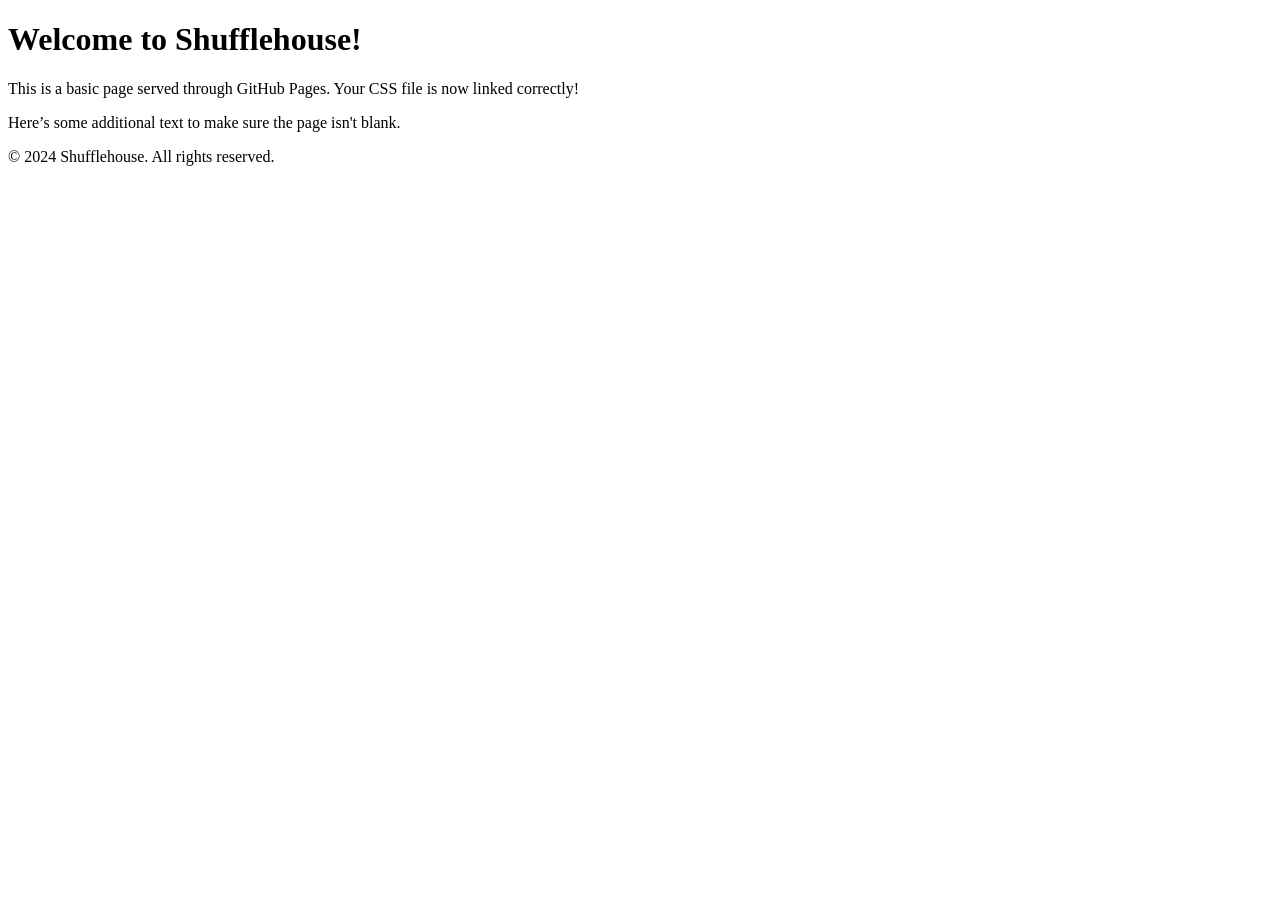
==== index.html @ 4d3399d1 "Update index.html" ====
<!DOCTYPE html>
<html lang="en">
<head>
  <meta charset="UTF-8"> 
  <meta name="viewport" content="width=device-width, initial-scale=1.0">
  <title>Shufflehouse</title>
  <link rel="stylesheet" href="style.css">
</head>
<body>
  <header>
    <h1>Welcome to Shufflehouse!</h1>
  </header>

  <main>
    <p>This is a basic page served through GitHub Pages. Your CSS file is now linked correctly!</p>
    <p>Here’s some additional text to make sure the page isn't blank.</p>
  </main>

  <footer>
    <p>&copy; 2024 Shufflehouse. All rights reserved.</p>
  </footer>
</body>
</html>
---- style.css ----
/* Back Button */
.primaryColor.pl-0.nav-link {
    color: black;
}

/* Login Button */
.btn.btn-outline-primary.my-2.my-sm-0.primaryColor {
    border-color: black;
    color: black;
    background-color: #ffe652;
}
.btn.btn-outline-primary.my-2.my-sm-0.primaryColor:hover {
    border-color: black;
    color: black;
    background-color: white;
}

/* Sign Up Button */
.btn.btn-primary.primaryColor {
    border-color: black;
}
.btn.btn-primary.primaryColor:hover {
    border-color: black:
    color: black!important;
}

/* View Details Buttonn */
.primaryColor.m-0.p-0.btn.btn-link {
    color: black;
}
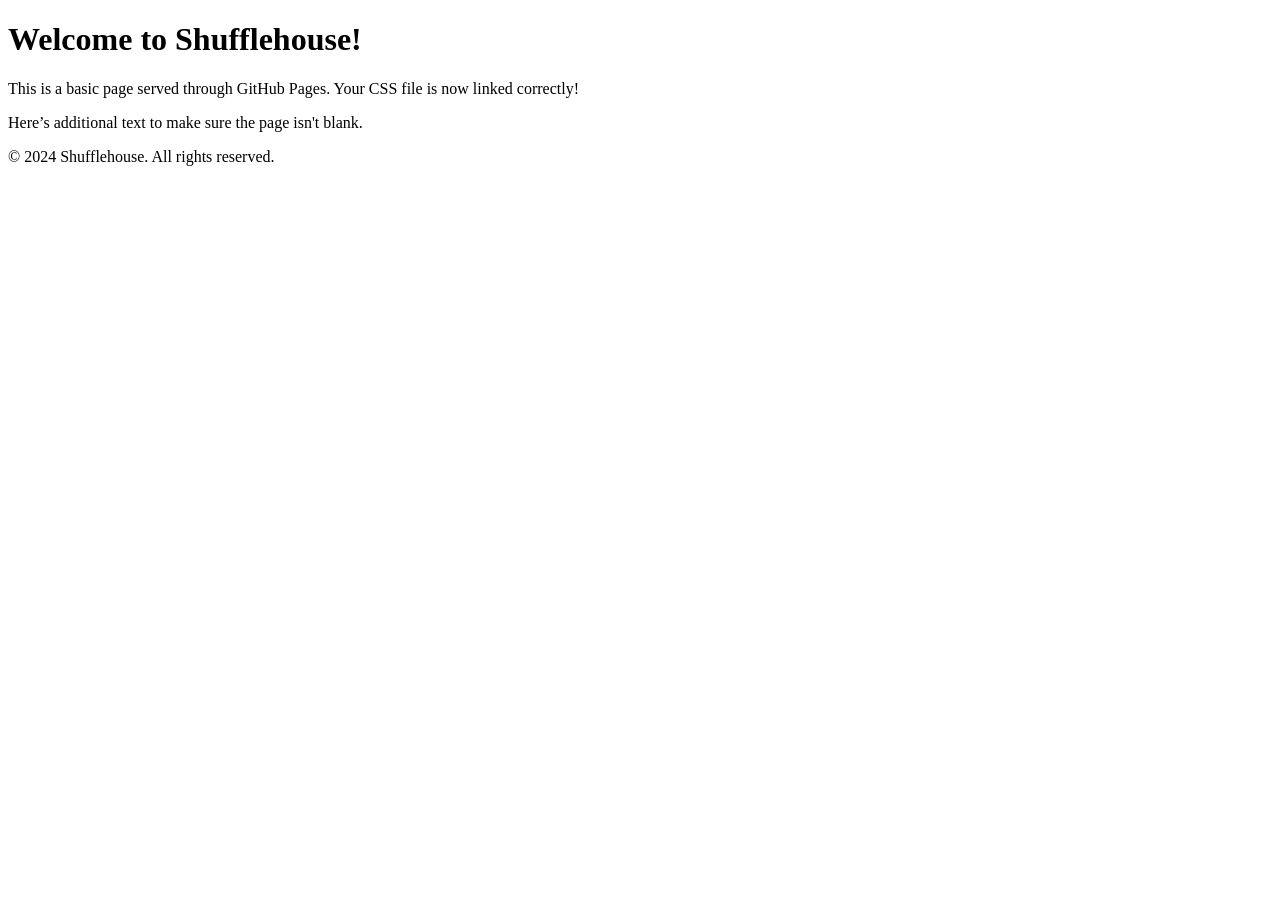
==== commit f5e4e8df: "Update index.html" ====
--- a/index.html
+++ b/index.html
@@ -1,5 +1,5 @@
 <!DOCTYPE html>
-<html lang="en">
+<html lang="en"> 
 <head>
   <meta charset="UTF-8"> 
   <meta name="viewport" content="width=device-width, initial-scale=1.0">
@@ -7,13 +7,13 @@
   <link rel="stylesheet" href="style.css">
 </head>
 <body>
-  <header>
+  <header> 
     <h1>Welcome to Shufflehouse!</h1>
   </header>
 
   <main>
     <p>This is a basic page served through GitHub Pages. Your CSS file is now linked correctly!</p>
-    <p>Here’s some additional text to make sure the page isn't blank.</p>
+    <p>Here’s additional text to make sure the page isn't blank.</p>
   </main>
 
   <footer>
--- a/style.css
+++ b/style.css
@@ -1,31 +1,43 @@
 /* Back Button */
 .primaryColor.pl-0.nav-link {
-    color: black;
+    color: black!important;
 }
 
 /* Login Button */
 .btn.btn-outline-primary.my-2.my-sm-0.primaryColor {
-    border-color: black;
-    color: black;
-    background-color: #ffe652;
+    border-color: black!important;
+    color: black!important;
+    background-color: #ffe652!important;
 }
 .btn.btn-outline-primary.my-2.my-sm-0.primaryColor:hover {
-    border-color: black;
-    color: black;
-    background-color: white;
+    border-color: black!important;
+    color: black!important;
+    background-color: white!important;
 }
 
 /* Sign Up Button */
 .btn.btn-primary.primaryColor {
-    border-color: black;
+    border-color: black!important;
 }
 .btn.btn-primary.primaryColor:hover {
-    border-color: black:
+    border-color: black!important;
     color: black!important;
 }
 
 /* View Details Buttonn */
 .primaryColor.m-0.p-0.btn.btn-link {
+    color: black!important;
+}
+
+a.primaryColor {
     color: black;
 }
 
+.modal-content {
+    height: auto;
+    border: initial;
+    box-shadow: 0 .5rem 1rem rgba(0,0,0,.15);
+    margin: auto;
+    width: 100%;
+    margin-top: 0!important;
+}
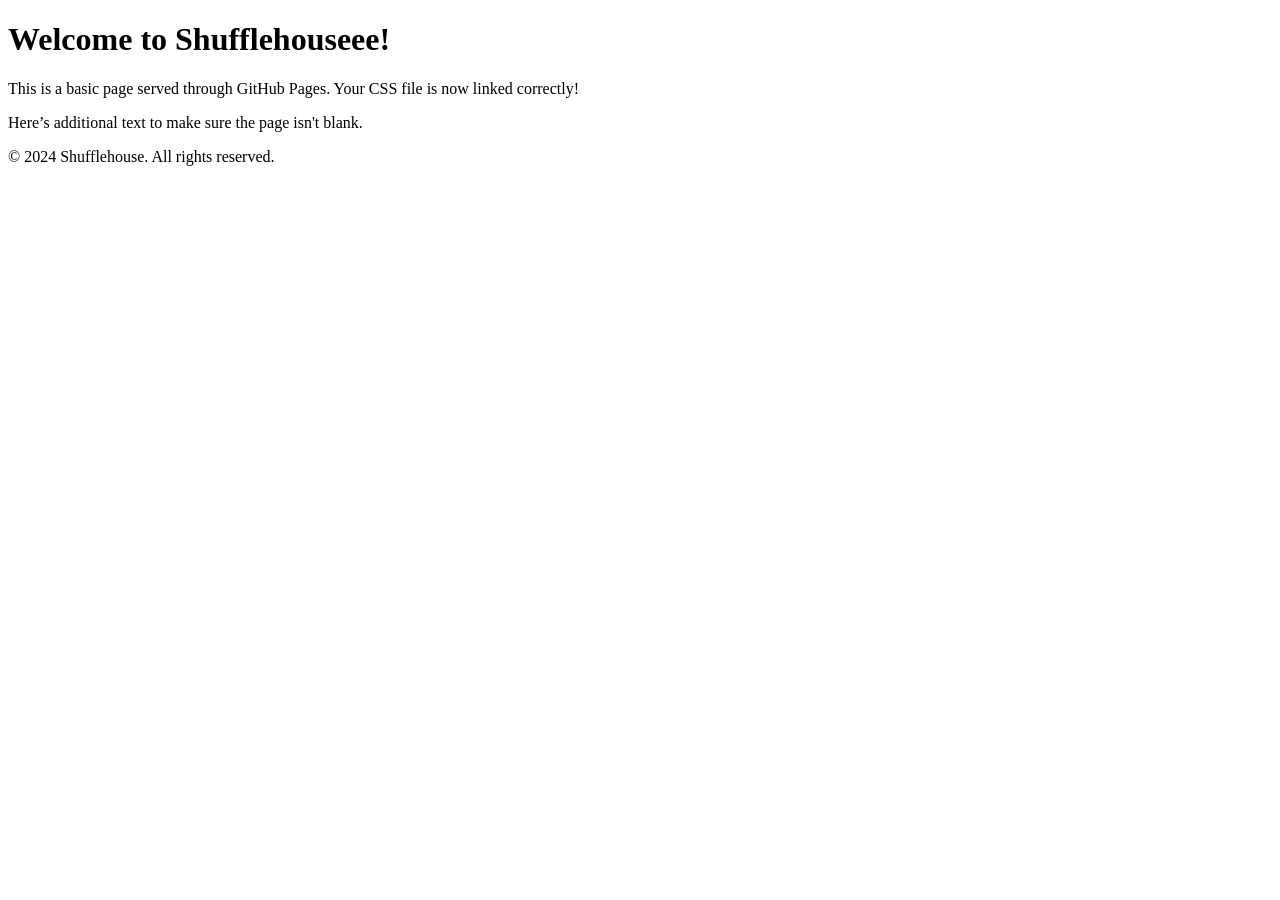
==== commit 27074b52: "Update index.html" ====
--- a/index.html
+++ b/index.html
@@ -8,13 +8,13 @@
 </head>
 <body>
   <header> 
-    <h1>Welcome to Shufflehouse!</h1>
+    <h1>Welcome to Shufflehouseee!</h1>
   </header>
 
   <main>
     <p>This is a basic page served through GitHub Pages. Your CSS file is now linked correctly!</p>
     <p>Here’s additional text to make sure the page isn't blank.</p>
-  </main>
+  </main> 
 
   <footer>
     <p>&copy; 2024 Shufflehouse. All rights reserved.</p>
--- a/style.css
+++ b/style.css
@@ -32,12 +32,3 @@
 a.primaryColor {
     color: black;
 }
-
-.modal-content {
-    height: auto;
-    border: initial;
-    box-shadow: 0 .5rem 1rem rgba(0,0,0,.15);
-    margin: auto;
-    width: 100%;
-    margin-top: 0!important;
-}
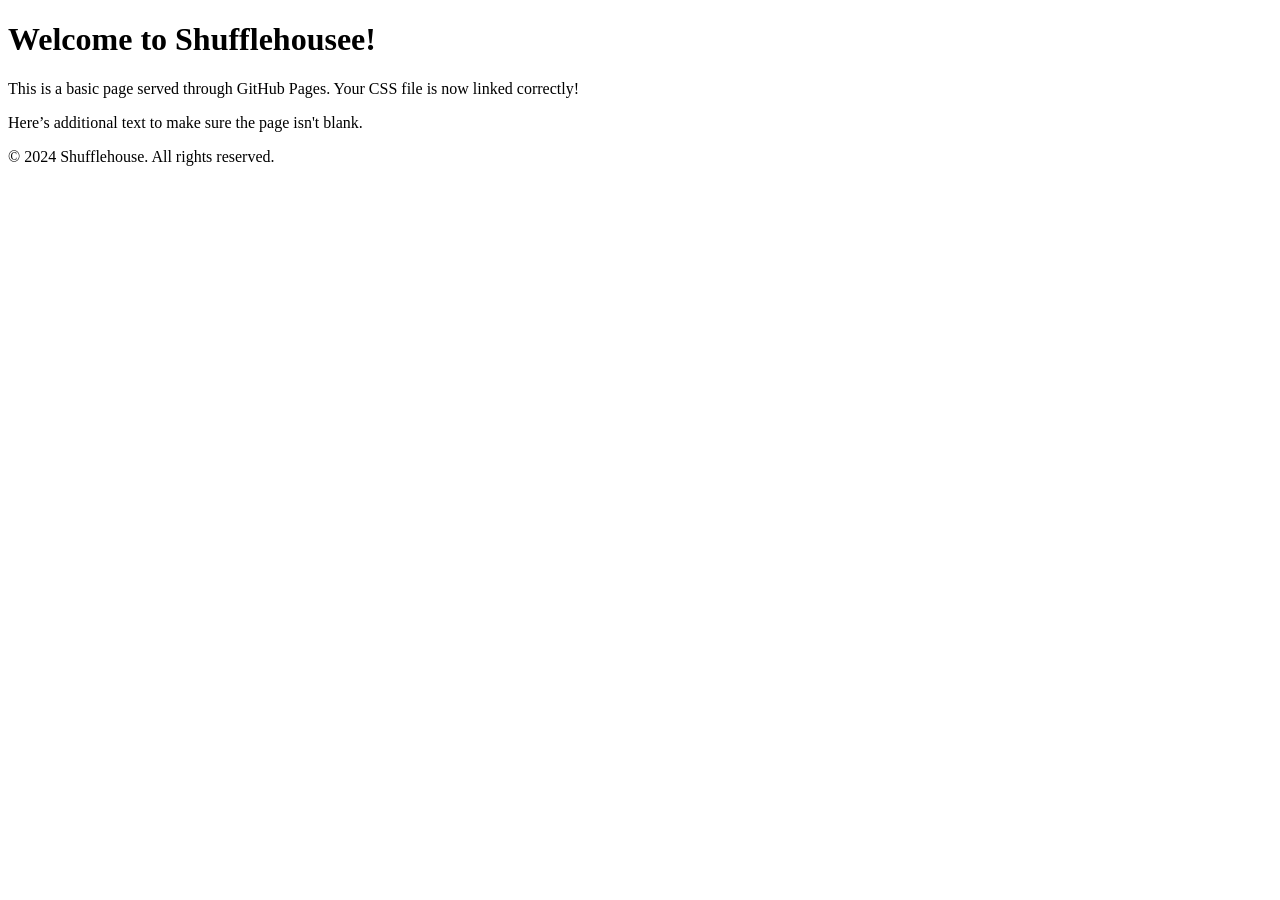
==== commit 014704aa: "Update index.html" ====
--- a/index.html
+++ b/index.html
@@ -8,7 +8,7 @@
 </head>
 <body>
   <header> 
-    <h1>Welcome to Shufflehouseee!</h1>
+    <h1>Welcome to Shufflehousee!</h1>
   </header>
 
   <main>
--- a/style.css
+++ b/style.css
@@ -32,3 +32,12 @@
 a.primaryColor {
     color: black;
 }
+
+.modal-content {
+    height: auto;
+    border: initial;
+    box-shadow: 0 .5rem 1rem rgba(0,0,0,.15);
+    margin: auto;
+    width: 100%;
+    margin-top: 0!important;
+}
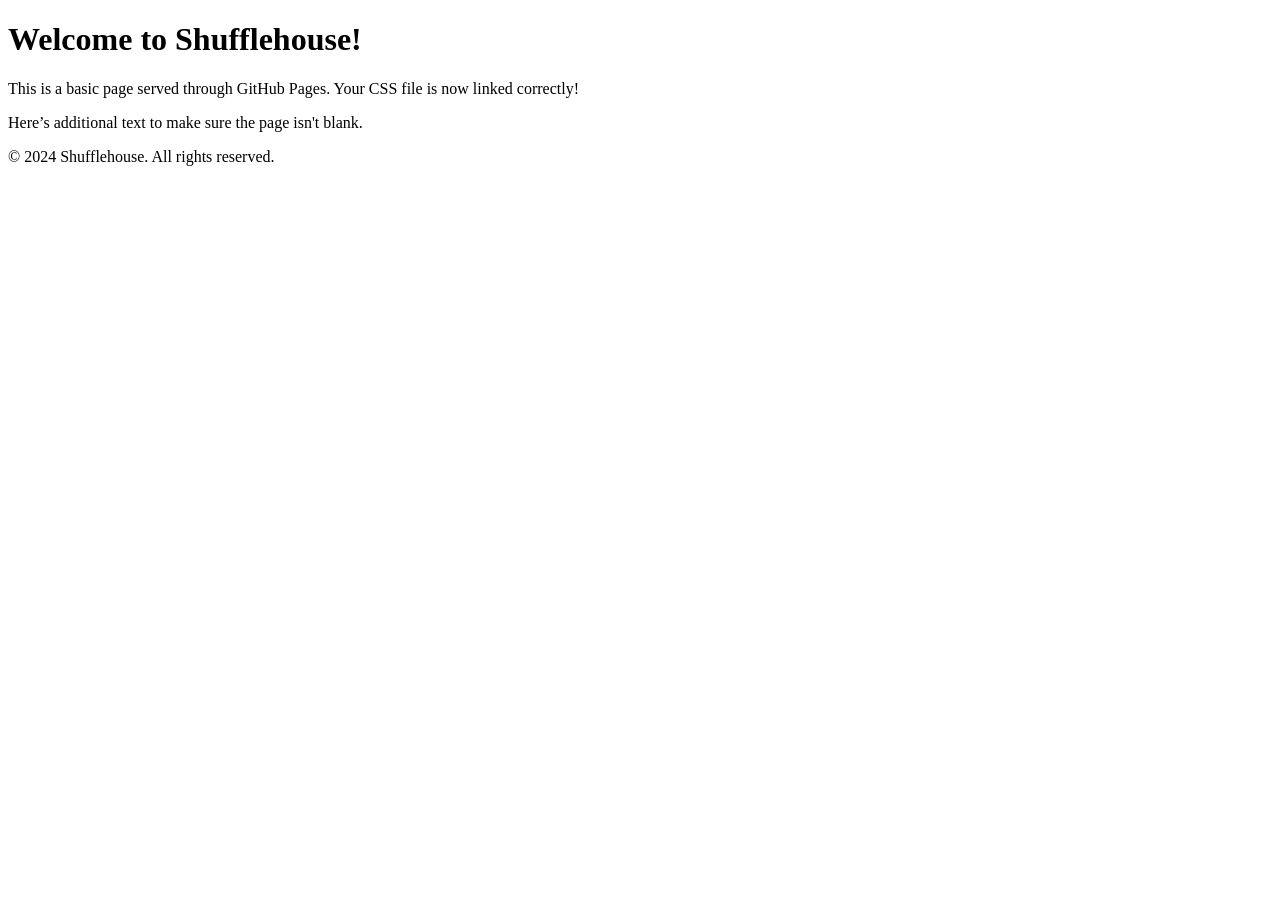
==== commit 0b431204: "Update index.html" ====
--- a/index.html
+++ b/index.html
@@ -8,7 +8,7 @@
 </head>
 <body>
   <header> 
-    <h1>Welcome to Shufflehousee!</h1>
+    <h1>Welcome to Shufflehouse!</h1>
   </header>
 
   <main>
--- a/style.css
+++ b/style.css
@@ -41,3 +41,20 @@
     width: 100%;
     margin-top: 0!important;
 }
+
+
+
+
+
+
+
+/* Forms */
+
+/* Footer Form */
+
+.kRWymP > * {
+    max-width: 100%!important;
+    width: 100%;
+}
+
+
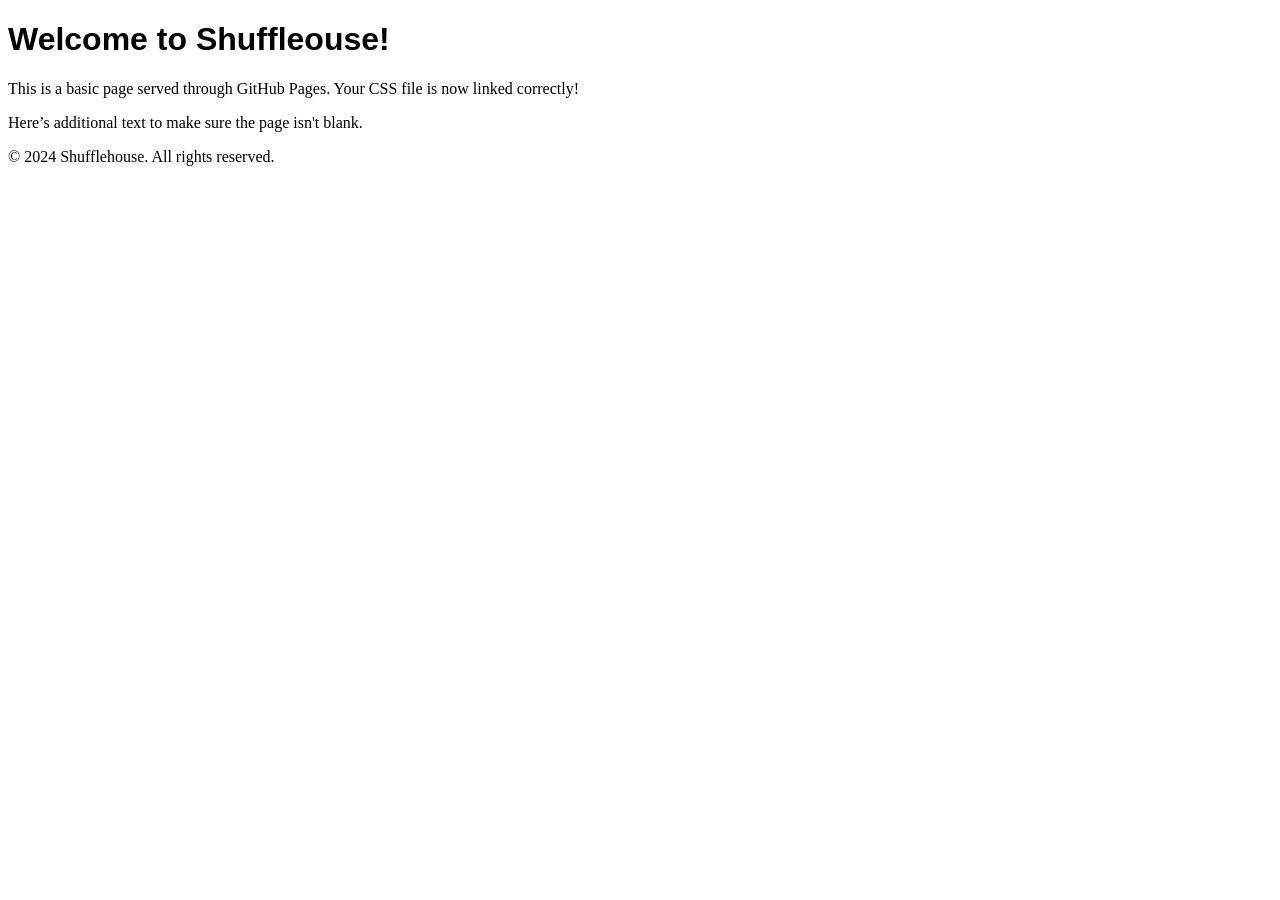
==== commit 19baf10e: "Update index.html" ====
--- a/index.html
+++ b/index.html
@@ -8,7 +8,7 @@
 </head>
 <body>
   <header> 
-    <h1>Welcome to Shufflehouse!</h1>
+    <h1>Welcome to Shuffleouse!</h1>
   </header>
 
   <main>
--- a/style.css
+++ b/style.css
@@ -44,17 +44,40 @@
 
 
 
+/* Regular */
+@font-face {
+    font-family: 'Apercu';
+    src: url('https://raw.githubusercontent.com/USERNAME/REPO_NAME/BRANCH_NAME/fonts/apercu/Apercu-Pro-Regular.otf') format('opentype');
+    font-weight: normal;
+    font-style: normal;
+}
 
+/* Bold */
+@font-face {
+    font-family: 'Apercu';
+    src: url('https://raw.githubusercontent.com/USERNAME/REPO_NAME/BRANCH_NAME/fonts/apercu/Apercu-Pro-Bold.otf') format('opentype');
+    font-weight: bold;
+    font-style: normal;
+}
 
+/* Italic */
+@font-face {
+    font-family: 'Apercu';
+    src: url('https://raw.githubusercontent.com/USERNAME/REPO_NAME/BRANCH_NAME/fonts/apercu/Apercu-Pro-Italic.otf') format('opentype');
+    font-weight: normal;
+    font-style: italic;
+}
 
+/* Bold Italic */
+@font-face {
+    font-family: 'Apercu';
+    src: url('https://raw.githubusercontent.com/USERNAME/REPO_NAME/BRANCH_NAME/fonts/apercu/Apercu-Pro-Bold-Italic.otf') format('opentype');
+    font-weight: bold;
+    font-style: italic;
+}
 
-/* Forms */
-
-/* Footer Form */
-
-.kRWymP > * {
-    max-width: 100%!important;
-    width: 100%;
+.h1, .h2, .h3, .h4, .h5, .h6, h1, h2, h3, h4, h5, h6 {
+    font-family: 'Apercu', sans-serif;
 }
 
 
